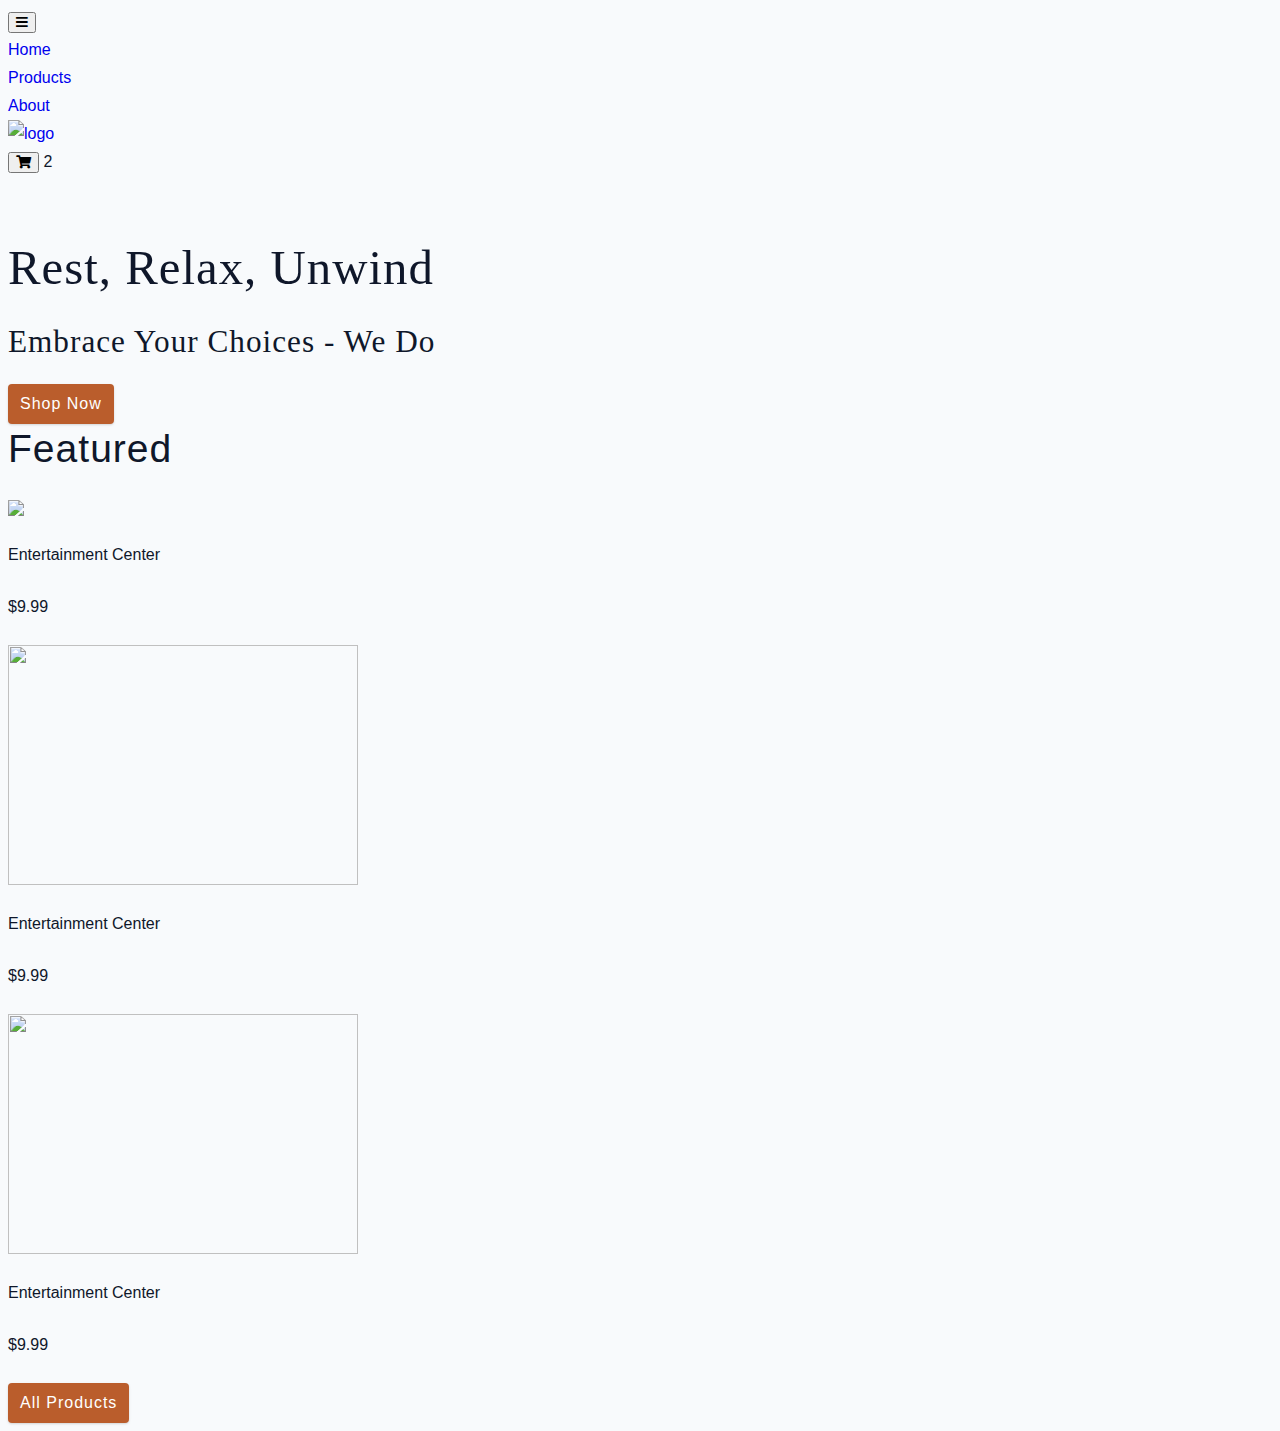
==== starter/index.html @ c1a71acb "Added content to HTML" ====
<!DOCTYPE html>
<html lang="en">
  <head>
    <meta charset="UTF-8" />
    <meta http-equiv="X-UA-Compatible" content="IE=edge" />
    <meta name="viewport" content="width=device-width, initial-scale=1.0" />
    <title>Comfy Store</title>
    <!-- font awesome -->
    <link
      rel="stylesheet"
      href="https://cdnjs.cloudflare.com/ajax/libs/font-awesome/5.14.0/css/all.min.css"/>
    <!-- normalize  -->
    <link rel="stylesheet" href="./css/normalize.css" />
    <!-- main css -->
    <link rel="stylesheet" href="./css/styles.css" />
  </head>

  <body>
   
    <header>
    <div class="content-wrapper">
      <!-- nav bar -->
      <nav class="navbar">
        <div class="nav-center">
          <div>
          <button class="toggle-nav">
            <i class="fas fa-bars"></i>
          </button>
        <ul>
          <li><a href="index.html" class="nav-links">Home</a></li>
          <li><a href="products/index.html" class="nav-links">Products</a></li>
          <li><a href="history/index.html" class="nav-links">About</a></li>
        </ul>
        </div>
        <!-- logo -->
          <a href="#"><img src="assets/logo-white.svg" class="nav-logo" alt="logo"></a>
      <!-- cart icon -->
      <div class="toggle-container">
        <button class="toggle-cart">
          <i class="fas fa-shopping-cart"></i>
        </button>
        <span class="cart-item-count">2</span>
      </div>
    </div>
  </nav>

    <!-- hero -->
    <main>
    <section class="hero">
      <div class="hero-container">
        <h1>Rest, Relax, Unwind</h1>
        <h3>embrace your choices - we do</h3>
        <a href="./products.html" class="btn hero-btn text-slanted">
        shop now
        </a>
      </div>
    </section>
  
  <!-- Featured-->
    <section class="featured">
      <div class="title">
        <span></span>
        <h2>featured</h2>
        <span></span>
      </div>

      <div class="products">
          <article>
            <div class="featured-items"></div>
          <img src="https://dl.airtable.com/.attachments/da5e17fd71f50578d525dd5f596e407e/d5e88ac8/product-2.jpg">
        </article>
        <p class="product-name">Entertainment Center</p>
        <p class="product-price">$9.99</p>
      </div>

      <div class="featured-items">
        <article>
          <img src="https://dl.airtable.com/.attachments/14ac9e946e1a02eb9ce7d632c83f742f/4fd98e64/product-1.jpeg">
        </article>
        <p class="product-name">Entertainment Center</p>
        <p class="product-price">$9.99</p>

      <div class="featured-items">
        <article>
          <img src="https://dl.airtable.com/.attachments/3245c726ee77d73702ba8c3310639727/f000842b/product-5.jpg">
        </article>
        <p class="product-name">Entertainment Center</p>
        <p class="product-price">$9.99</p>
      </div>

      <a href="products/index.html" class="btn">All Products</a>
    </section>



  </main>
  </body>
</html>
---- starter/css/styles.css ----
*,
::after,
::before {
  box-sizing: border-box;
}
/* fonts */
@import url('https://fonts.googleapis.com/css2?family=Roboto:wght@400;500;600&family=Montserrat&family=Kaushan+Script&display=swap');

html {
  font-size: 16px;
} /*16px*/

:root {
  --primary-100: hsl(21, 94%, 87%);
  --primary-200: hsl(21, 80%, 74%);
  --primary-300: hsl(21, 65%, 59%);
  --primary-400: hsl(21, 57%, 50%);
  /* primary/main color */
  --primary-500: hsl(21, 62%, 45%);
  --primary-600: hsl(21, 77%, 34%);
  --primary-700: hsl(21, 81%, 29%);
  --primary-800: hsl(21, 84%, 25%);
  --primary-900: hsl(21, 91%, 17%);

  /* grey */
  --grey-50: #f8fafc;
  --grey-100: #f1f5f9;
  --grey-200: #e2e8f0;
  --grey-300: #cbd5e1;
  --grey-400: #94a3b8;
  --grey-500: #64748b;
  --grey-600: #475569;
  --grey-700: #334155;
  --grey-800: #1e293b;
  --grey-900: #0f172a;
  /* rest of the colors */
  --black: #222;
  --white: #fff;
  --red-light: #f8d7da;
  --red-dark: #842029;
  --green-light: #d1e7dd;
  --green-dark: #0f5132;

  /* fonts  */
  --headingFont: 'Roboto', sans-serif;
  --bodyFont: 'Nunito', sans-serif;
  --smallText: 0.7em;
  /* rest of the vars */
  --backgroundColor: var(--grey-50);
  --textColor: var(--grey-900);
  --borderRadius: 0.25rem;
  --letterSpacing: 1px;
  --transition: 0.3s ease-in-out all;
  --max-width: 1120px;
  --fixed-width: 600px;
  --fluid-width: 90vw;
  /* box shadow*/
  --shadow-1: 0 1px 3px 0 rgba(0, 0, 0, 0.1), 0 1px 2px 0 rgba(0, 0, 0, 0.06);
  --shadow-2: 0 4px 6px -1px rgba(0, 0, 0, 0.1),
    0 2px 4px -1px rgba(0, 0, 0, 0.06);
  --shadow-3: 0 10px 15px -3px rgba(0, 0, 0, 0.1),
    0 4px 6px -2px rgba(0, 0, 0, 0.05);
  --shadow-4: 0 20px 25px -5px rgba(0, 0, 0, 0.1),
    0 10px 10px -5px rgba(0, 0, 0, 0.04);
}

/* General Styles*/

body {
  background: var(--backgroundColor);
  font-family: var(--bodyFont);
  font-weight: 400;
  line-height: 1.75;
  color: var(--textColor);
}

ul {
  list-style-type: none;
  margin: 0;
  padding: 0;
}

p {
  margin-bottom: 1.5rem;
  max-width: 40em;
  font-family: 'Roboto', sans-serif;
}

h1,
h2,
h3,
h4,
h5 {
  margin: 0;
  margin-bottom: 1.38rem;
  font-family: var(--headingFont);
  font-weight: 400;
  line-height: 1.3;
  text-transform: capitalize;
  letter-spacing: var(--letterSpacing);
}

h1 {
  margin-top: 0;
  font-size: 3.052rem;
  font-family: 'Kaushan Script', cursive;
}

h2 {
  font-family: 'Roboto', sans-serif;
  font-size: 2.441rem;
}

h3 {
  font-size: 1.953rem;
  font-family: 'Kaushan Script', cursive;
}

h4 {
  font-size: 1.563rem;
}

h5 {
  font-size: 1.25rem;
}

small,
.text-small {
  font-size: var(--smallText);
}

a {
  text-decoration: none;
}

figure {
  margin: 0;
}

.img {
  width: 100%;
  display: block;
  object-fit: cover;
}

/* buttons */

.btn {
  cursor: pointer;
  color: var(--white);
  background: var(--primary-500);
  border: transparent;
  border-radius: var(--borderRadius);
  letter-spacing: var(--letterSpacing);
  padding: 0.375rem 0.75rem;
  box-shadow: var(--shadow-1);
  transition: var(--transition);
  text-transform: capitalize;
  display: inline-block;
}
.btn:hover {
  background: var(--primary-700);
  box-shadow: var(--shadow-3);
}
.btn-hipster {
  color: var(--primary-500);
  background: var(--primary-200);
}
.btn-hipster:hover {
  color: var(--primary-200);
  background: var(--primary-700);
}
.btn-block {
  width: 100%;
}

/* alerts */
.alert {
  padding: 0.375rem 0.75rem;
  margin-bottom: 1rem;
  border-color: transparent;
  border-radius: var(--borderRadius);
}

.alert-danger {
  color: var(--red-dark);
  background: var(--red-light);
}
.alert-success {
  color: var(--green-dark);
  background: var(--green-light);
}
/* form */

.form {
  width: 90vw;
  max-width: var(--fixed-width);
  background: var(--white);
  border-radius: var(--borderRadius);
  box-shadow: var(--shadow-2);
  padding: 2rem 2.5rem;
  margin: 3rem auto;
}
.form-label {
  display: block;
  font-size: var(--smallText);
  margin-bottom: 0.5rem;
  text-transform: capitalize;
  letter-spacing: var(--letterSpacing);
}
.form-input,
.form-textarea {
  width: 100%;
  padding: 0.375rem 0.75rem;
  border-radius: var(--borderRadius);
  background: var(--backgroundColor);
  border: 1px solid var(--grey-200);
}

.form-row {
  margin-bottom: 1rem;
}

.form-textarea {
  height: 7rem;
}
::placeholder {
  font-family: inherit;
  color: var(--grey-400);
}
.form-alert {
  color: var(--red-dark);
  letter-spacing: var(--letterSpacing);
  text-transform: capitalize;
}
/* alert */

@keyframes spinner {
  to {
    transform: rotate(360deg);
  }
}

.loading {
  width: 6rem;
  height: 6rem;
  border: 5px solid var(--grey-400);
  border-radius: 50%;
  border-top-color: var(--primary-500);
  animation: spinner 0.6s linear infinite;
}
.loading {
  margin: 0 auto;
}

/* Structural Style */

.content-wrapper {
  width: 80%;
}

/* Navbar */

header nav {
  margin-bottom: 60px;
}

header nav li {
  display: flex;
  justify-content: space-between;
  flex-flow: row wrap;
}

.logo img {
}
header h1 {
  width: 100%;
}

header h2 {
  width: 100%;
}

/* Hero */

/* Featured */

.featured-items img {
  height: 240px;
  width: 350px;
}
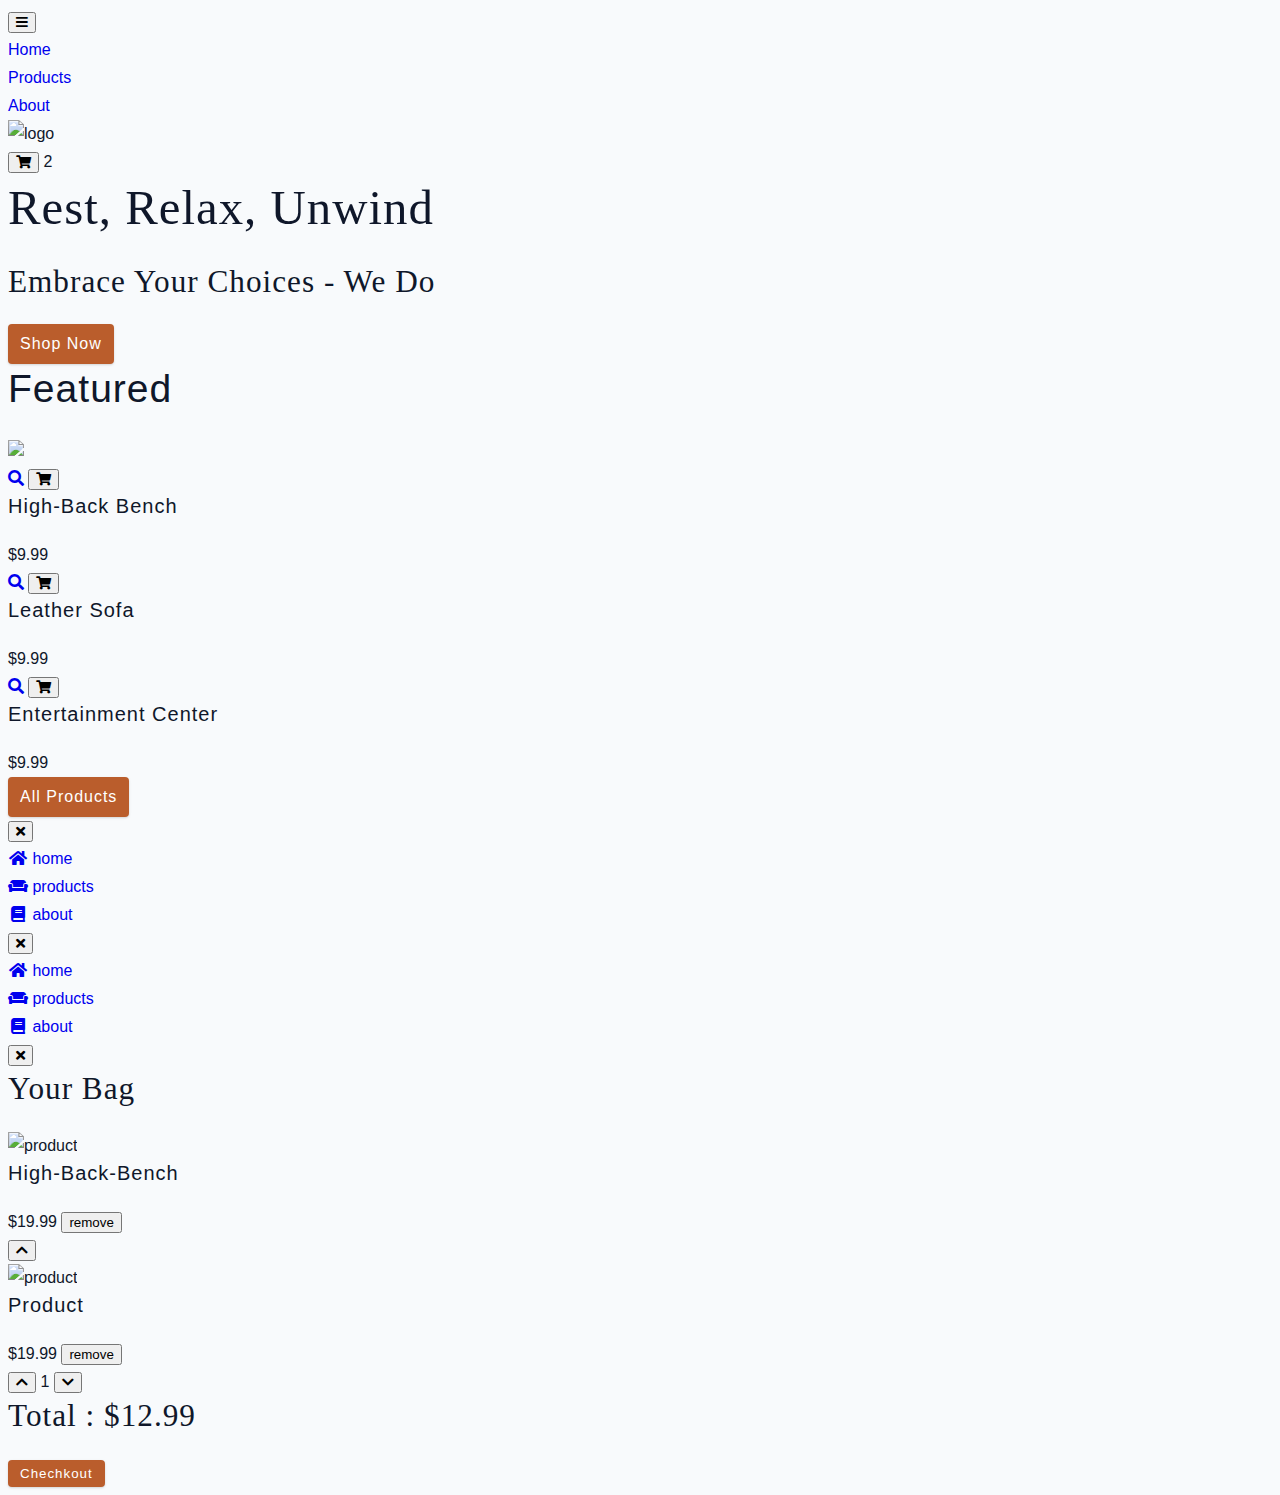
==== commit fd81567d: "Updated index.html" ====
--- a/starter/index.html
+++ b/starter/index.html
@@ -4,95 +4,257 @@
     <meta charset="UTF-8" />
     <meta http-equiv="X-UA-Compatible" content="IE=edge" />
     <meta name="viewport" content="width=device-width, initial-scale=1.0" />
-    <title>Comfy Store</title>
-    <!-- font awesome -->
+    <title>Home || Comfy Store</title>
+    <!-- normalize  -->
+    <link rel="stylesheet" href="./css/normalize.css" />
+     <!-- font awesome -->
     <link
       rel="stylesheet"
       href="https://cdnjs.cloudflare.com/ajax/libs/font-awesome/5.14.0/css/all.min.css"/>
-    <!-- normalize  -->
-    <link rel="stylesheet" href="./css/normalize.css" />
     <!-- main css -->
     <link rel="stylesheet" href="./css/styles.css" />
   </head>
 
   <body>
-   
-    <header>
-    <div class="content-wrapper">
-      <!-- nav bar -->
+      <!-- nav bar -->     
       <nav class="navbar">
         <div class="nav-center">
+          <!-- links -->  
           <div>
-          <button class="toggle-nav">
-            <i class="fas fa-bars"></i>
-          </button>
-        <ul>
-          <li><a href="index.html" class="nav-links">Home</a></li>
-          <li><a href="products/index.html" class="nav-links">Products</a></li>
-          <li><a href="history/index.html" class="nav-links">About</a></li>
-        </ul>
+            <button class="toggle-nav">
+              <i class="fas fa-bars"></i>
+            </button>
+            <ul>
+              <li><a href="index.html" class="nav-links">Home</a></li>
+              <li><a href="products/index.html" class="nav-links">Products</a></li>
+              <li><a href="history/index.html" class="nav-links">About</a></li>
+            </ul>
+          </div>
+          <!-- logo -->
+          <img src="./assets/logo-white.svg" class="nav-logo" alt="logo"/>
+          <!-- cart icon -->
+          <div class="toggle-container">
+            <button class="toggle-cart">
+              <i class="fas fa-shopping-cart"></i>
+            </button>
+            <span class="cart-item-count">2</span>
+          </div>
         </div>
-        <!-- logo -->
-          <a href="#"><img src="assets/logo-white.svg" class="nav-logo" alt="logo"></a>
-      <!-- cart icon -->
-      <div class="toggle-container">
-        <button class="toggle-cart">
-          <i class="fas fa-shopping-cart"></i>
-        </button>
-        <span class="cart-item-count">2</span>
-      </div>
-    </div>
-  </nav>
-
-    <!-- hero -->
-    <main>
+      </nav>
+      <!-- hero -->
     <section class="hero">
       <div class="hero-container">
-        <h1>Rest, Relax, Unwind</h1>
-        <h3>embrace your choices - we do</h3>
-        <a href="./products.html" class="btn hero-btn text-slanted">
-        shop now
-        </a>
+        <h1 class=text-slanted> rest, relax, unwind</h1>
+        <h3 class="text-slanted">embrace your choices - we do</h3>
+        <a href="./products.html" class="btn hero-btn text-slanted">shop now</a>
       </div>
     </section>
   
-  <!-- Featured-->
-    <section class="featured">
+  <!-- featured products -->
+    <section class="section featured">
       <div class="title">
         <span></span>
         <h2>featured</h2>
         <span></span>
       </div>
 
-      <div class="products">
-          <article>
-            <div class="featured-items"></div>
-          <img src="https://dl.airtable.com/.attachments/da5e17fd71f50578d525dd5f596e407e/d5e88ac8/product-2.jpg">
+      <div class="section-center featured-center">
+        <!-- single product -->
+          <article class="product">
+            <div class="product-container">
+              <img src="https://dl.airtable.com/.attachments/da5e17fd71f50578d525dd5f596e407e/d5e88ac8/product-2.jpg">
+              
+              <div class="product-icons">
+                  <a href="single-product.html" class="product-icon">
+                    <i class="fas fa-search"></i>
+                  </a>
+                  <button class="product-cart-btn product-icon" data-id="1">
+                    <i class="fas fa-shopping-cart"></i>
+                  </button>
+              </div>
+            </div>
+            <footer>
+              <h5 class="product-name">high-back bench</h5>
+              <span class="product-price">$9.99</span>
+            </footer>
+          </article>
+          <!-- end of single product -->
+          <!-- single product -->
+          <article class="product">
+            <div class="product-container">
+              <img
+              src="https://dl.airtable.com/.attachments/3245c726ee77d73702ba8c3310639727/f000842b/product-5.jpg"
+              class="product-img img"
+              alt=""
+            />
+
+            <div class="products-icons">
+              <a href="single-product.html" class="product-icon">
+                <i class="fas fa-search"></i>
+              </a>
+              <button class="product-cart-btn product-icon" data-id="1">
+                <i class="fas fa-shopping-cart"></i>
+              </button>
+            </div>
+          </div>
+          <footer>
+            <h5 class="product-name">leather sofa</h5>
+            <span class="product-price">$9.99</span>
+          </footer>
         </article>
-        <p class="product-name">Entertainment Center</p>
-        <p class="product-price">$9.99</p>
+        <!-- end of single product -->
+        <!-- single product -->
+        <article class="product">
+          <div class="product-container">
+            <img
+              src="https://dl.airtable.com/.attachments/da5e17fd71f50578d525dd5f596e407e/d5e88ac8/product-2.jpg"
+              class="product-img img"
+              alt=""
+            />
+
+            <div class="product-icons">
+              <a href="single-product.html" class="product-icon">
+                <i class="fas fa-search"></i>
+              </a>
+              <button class="product-cart-btn product-icon">
+                <i class="fas fa-shopping-cart"></i>
+              </button>
+            </div>
+          </div>
+          <footer>
+            <h5 class="product-name">entertainment center</h5>
+            <span class="product-price">$9.99</span>
+          </footer>
+        </article>
+        <!-- end of single product -->
       </div>
-
-      <div class="featured-items">
-        <article>
-          <img src="https://dl.airtable.com/.attachments/14ac9e946e1a02eb9ce7d632c83f742f/4fd98e64/product-1.jpeg">
+      <a href="products.html" class="btn"> all products</a>
+    </section>
+    <!-- sidebar -->
+    <div class="sidebar-overlay">
+      <aside class="sidebar">
+        <!-- close -->
+        <button class="sidebar-close">
+          <i class="fas fa-times"></i>
+        </button>
+        <!-- links -->
+        <ul class="sidebar-links">
+          <li>
+            <a href="index.html" class="sidebar-link">
+              <i class="fas fa-home fa-fw"></i>
+              home
+            </a>
+          </li>
+          <li>
+            <a href="products.html" class="sidebar-link">
+              <i class="fas fa-couch fa-fw"></i>
+              products
+            </a>
+          </li>
+          <li>
+            <a href="about.html" class="sidebar-link">
+              <i class="fas fa-book fa-fw"></i>
+              about
+            </a>
+          </li>
+        </ul>
+      </aside>
+    </div>
+
+    <!-- sidebar -->
+    <div class="sidebar-overlay">
+      <aside class="sidebar">
+        <!-- close -->
+        <button class="sidebar-close">
+          <i class="fas fa-times"></i>
+        </button>
+        <!-- links -->
+        <ul class="sidebar-links">
+          <li>
+            <a href="index.html" class="sidebar-link">
+              <i class="fas fa-home fa-fw"></i>
+              home
+            </a>
+          </li>
+          <li>
+            <a href="products.html" class="sidebar-link">
+              <i class="fas fa-couch fa-fw"></i>
+              products
+            </a>
+          </li>
+          <li>
+            <a href="about.html" class="sidebar-link">
+              <i class="fas fa-book fa-fw"></i>
+              about
+            </a>
+          </li>
+        </ul>
+      </aside>
+    </div>
+    <!-- end of sidebar -->
+    <!-- cart -->
+    <div class="cart-overlay">
+      <div class="cart">
+        <button class="cart-close">
+          <i class="fas fa-times"></i>
+        </button>
+        <header>
+          <h3 class="text-slanted">your bag</h3>
+        </header>
+        <!-- cart item -->
+        <aside class="cart-items">
+          <!-- single cart item -->
+          <article class="cart-item">
+            <img
+            src="https://dl.airtable.com/.attachments/14ac9e946e1a02eb9ce7d632c83f742f/4fd98e64/product-1.jpeg"
+            class="cart-item-img"
+            alt="product"
+          />
+          <div class="cart-item-info">
+            <h5 class="cart-item-name">high-back-bench</h5>
+            <span class="cart-item-price">$19.99</span>
+            <button class="cart-item-remove-btn">remove</button>
+          </div>
+
+          <div>
+            <button class="cart-item-increase-btn">
+              <i class="fas fa-chevron-up"></i>
+            </button>
+          </div>
         </article>
-        <p class="product-name">Entertainment Center</p>
-        <p class="product-price">$9.99</p>
-
-      <div class="featured-items">
-        <article>
-          <img src="https://dl.airtable.com/.attachments/3245c726ee77d73702ba8c3310639727/f000842b/product-5.jpg">
-        </article>
-        <p class="product-name">Entertainment Center</p>
-        <p class="product-price">$9.99</p>
-      </div>
-
-      <a href="products/index.html" class="btn">All Products</a>
-    </section>
-
-
-
-  </main>
+        <!-- end of single cart item -->
+        <!-- single cart item -->
+        <div class="cart-item">
+          <img
+          src="https://dl.airtable.com/.attachments/da5e17fd71f50578d525dd5f596e407e/d5e88ac8/product-2.jpg"
+          class="cart-item-img"
+          alt="product"
+          />
+          <div class="cart-itme-info">
+            <h5 class="cart-itme-name">product</h5>
+            <span class="cart-item-price">$19.99</span>
+            <button class="carti-item-remove-btn">remove</button>
+          </div>
+
+          <div>
+            <button class="cart-item-increase-btn">
+              <i class="fas fa-chevron-up"></i>
+            </button>
+            <span class="cart-item-amount">1</span>
+            <button class="cart-item-decrease-btn">
+              <i class="fas fa-chevron-down"></i>
+            </button>
+          </div>
+          <!-- end of the single cart item-->
+        </div>
+        <!-- footer -->
+        <footer>
+          <h3 class="cart-total text-slanted"> total : $12.99</h3>
+          <button class="cart-checkout btn">chechkout</button>
+        </footer>
+      </aside>
+    </div>
+    <!-- app.js-->
+    <script src="./js/app.js"></script>
   </body>
 </html>
